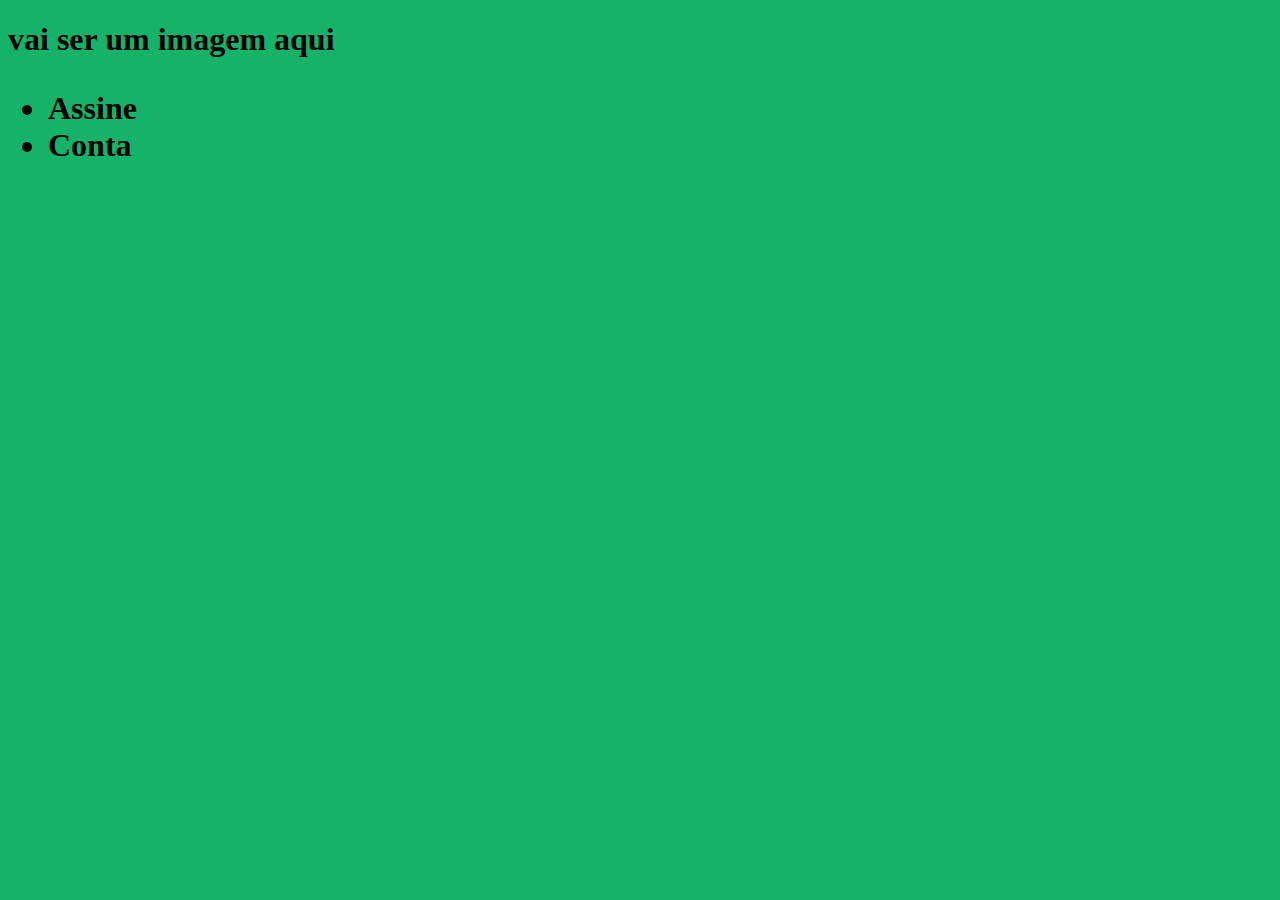
==== index.html @ c37d3c0d "Add files via upload" ====
<!DOCTYPE html>
<html lang="en">
<head>
    <meta charset="UTF-8">
    <meta http-equiv="X-UA-Compatible" content="IE=edge">
    <meta name="viewport" content="width=device-width, initial-scale=1.0">
    <title>Document</title>
    <link rel="stylesheet"
    href="style.css">
</head>
<body>
    <h1>
        vai ser um imagem aqui
        <ul>
            <li>Assine</li>
            <li>Conta</li>
        </ul>
    </h1>
</body>
</html>
---- style.css ----
body{
    background-color:#15b369 ;

}
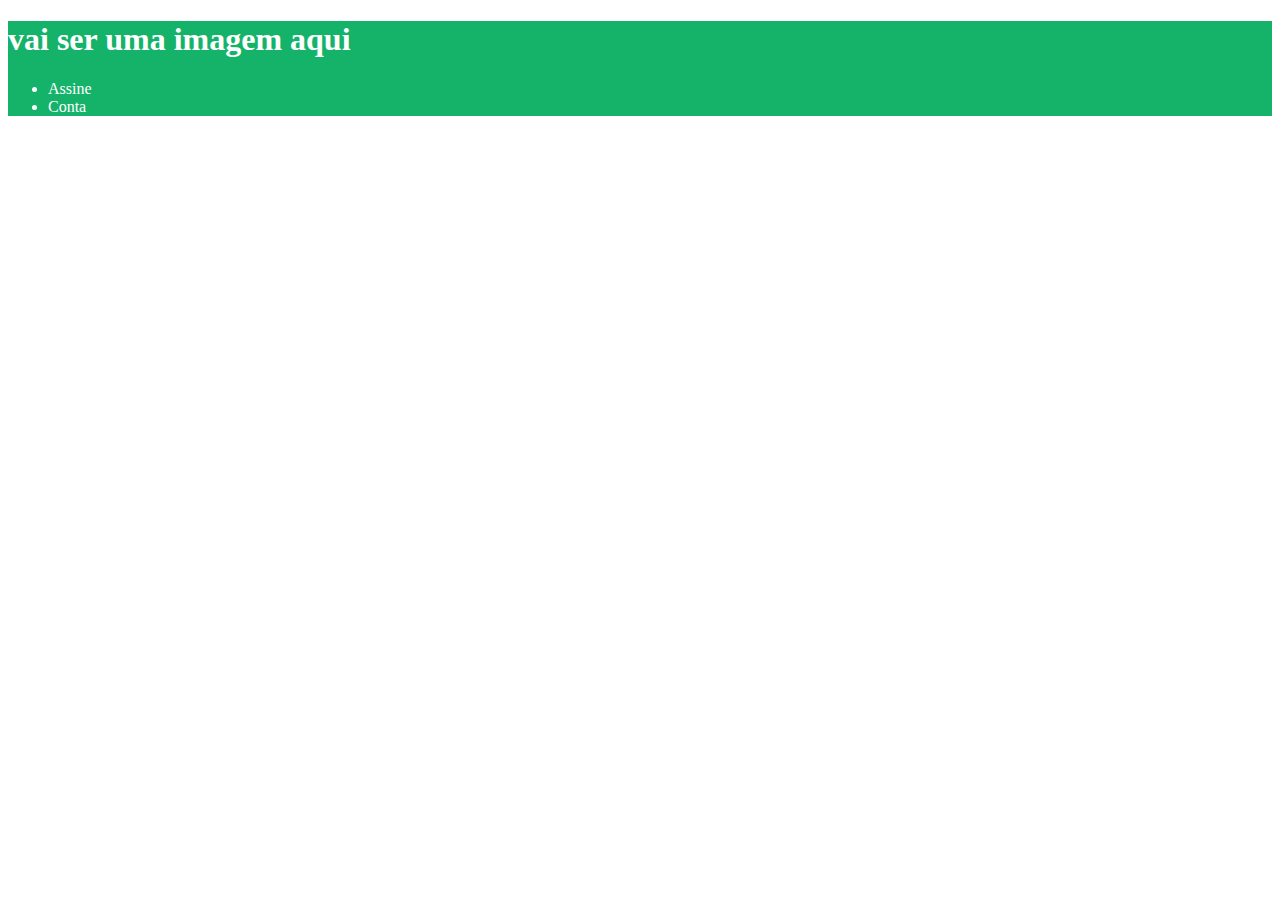
==== commit f17e571f: "Add files via upload" ====
--- a/index.html
+++ b/index.html
@@ -9,12 +9,12 @@
     href="style.css">
 </head>
 <body>
-    <h1>
-        vai ser um imagem aqui
+    <header> 
+    <h1>vai ser uma imagem aqui</h1>
         <ul>
             <li>Assine</li>
             <li>Conta</li>
         </ul>
-    </h1>
+</header>
 </body>
 </html>--- a/style.css
+++ b/style.css
@@ -1,4 +1,4 @@
-body{
+header{
     background-color:#15b369 ;
-
+color: white;
 }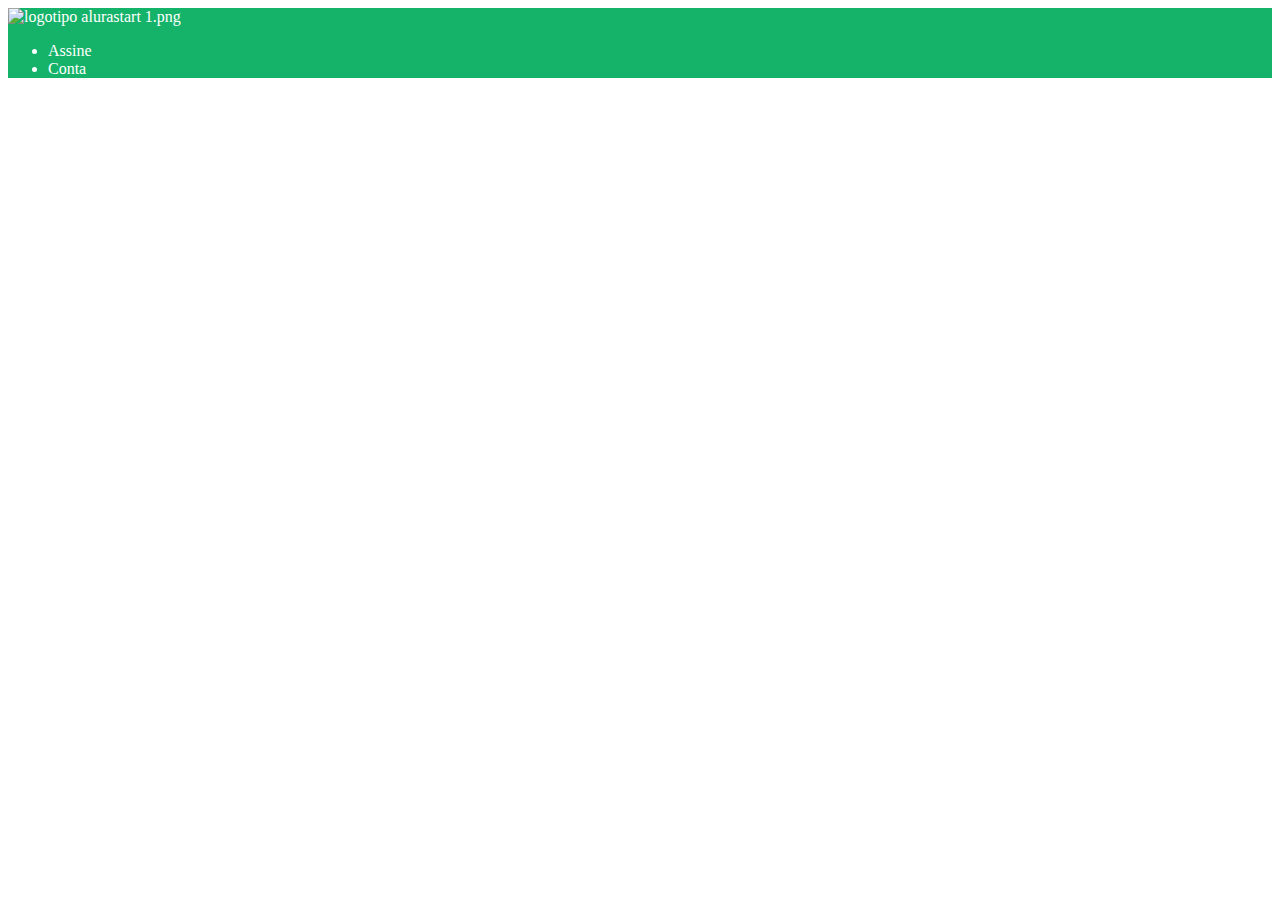
==== commit 870e57a3: "Update index.html" ====
--- a/index.html
+++ b/index.html
@@ -10,11 +10,11 @@
 </head>
 <body>
     <header> 
-    <h1>vai ser uma imagem aqui</h1>
+    <img src="./img/logotipo alurastart 1.png" alt="logotipo alurastart 1.png"> 
         <ul>
             <li>Assine</li>
             <li>Conta</li>
         </ul>
 </header>
 </body>
-</html>+</html>
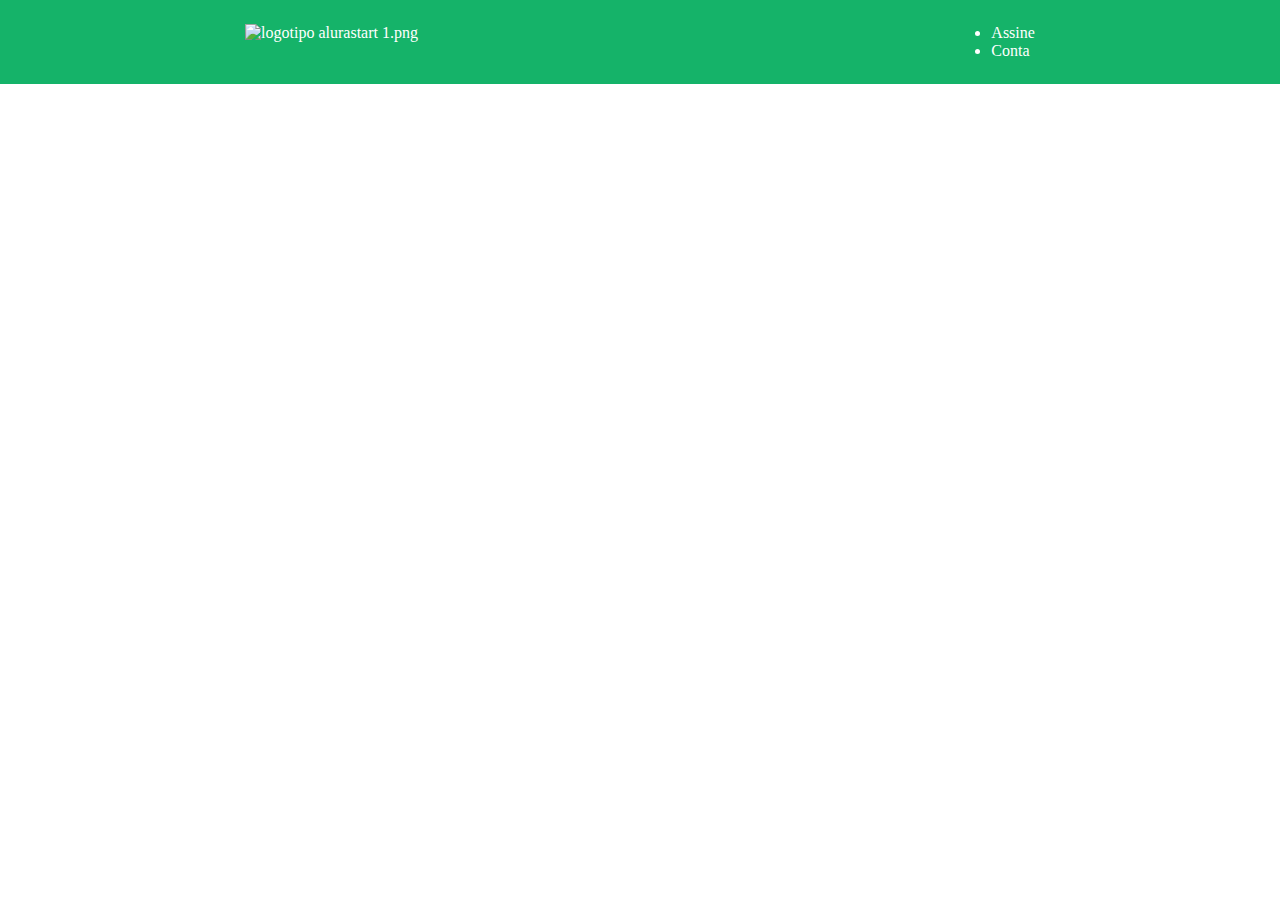
==== commit 89cc24ff: "Update index.html" ====
--- a/index.html
+++ b/index.html
@@ -9,11 +9,11 @@
     href="style.css">
 </head>
 <body>
-    <header> 
-    <img src="./img/logotipo alurastart 1.png" alt="logotipo alurastart 1.png"> 
-        <ul>
-            <li>Assine</li>
-            <li>Conta</li>
+    <header class="cabecalho">
+    <img class="cabecalho-imagem" src="./img/logotipo alurastart 1.png" alt="logotipo alurastart 1.png"> 
+        <ul class="cabecalho-lista-item"> 
+            <li class="cabecalho-lista-item">Assine</li>
+            <li class="cabecalho-lista-item">Conta</li>
         </ul>
 </header>
 </body>
--- a/style.css
+++ b/style.css
@@ -1,4 +1,23 @@
-header{
+.cabecalho{
     background-color:#15b369 ;
 color: white;
-}+display: flex;
+justify-content: space-around;
+padding: 24px 0;
+}
+
+.cabecalho-imagem{
+    width: 20%;
+}
+
+.cabecalho-item-lista{
+display: inline-block;
+margin: 0 16px;
+padding: 24px 0;
+font-siza: 24px;
+}
+
+* {
+margin: 0;
+padding: 0;
+}
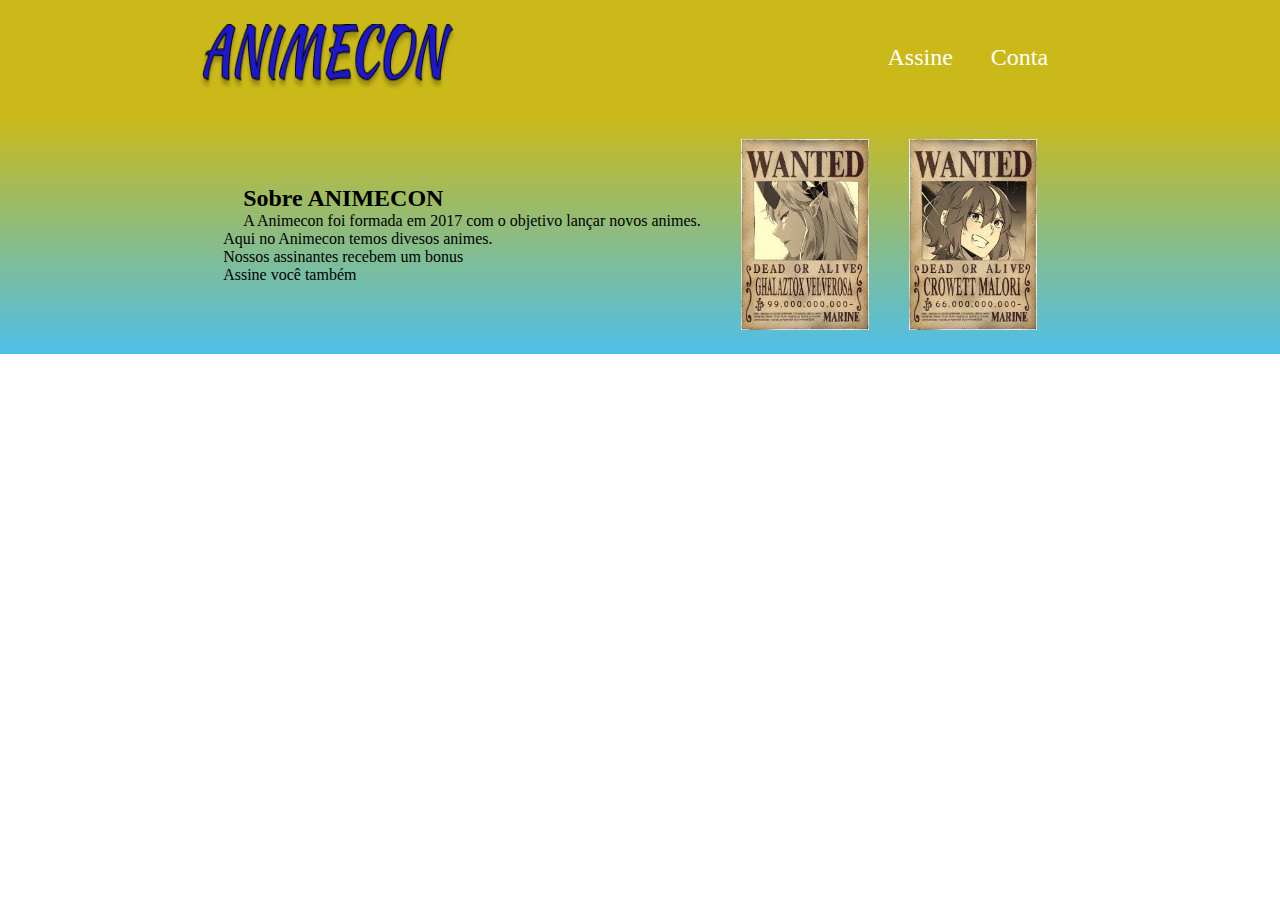
==== commit 772a6f2c: "Add files via upload" ====
--- a/index.html
+++ b/index.html
@@ -10,11 +10,22 @@
 </head>
 <body>
     <header class="cabecalho">
-    <img class="cabecalho-imagem" src="./img/logotipo alurastart 1.png" alt="logotipo alurastart 1.png"> 
+    <img class="cabecalho-imagem" src="./img/ANIMECON.png" alt="logotipo ANIMECON.png"> 
         <ul class="cabecalho-lista-item"> 
             <li class="cabecalho-lista-item">Assine</li>
             <li class="cabecalho-lista-item">Conta</li>
         </ul>
 </header>
+<section class="ANIMECON">
+    <div>
+        <h2 class="ANIMECON-title">Sobre ANIMECON</h2>
+        <p class="ANIMECON-title-um">A Animecon foi formada em 2017 com o objetivo lançar novos animes.</p>
+        <p class="ANIMECON-title-dois">Aqui no Animecon temos divesos animes.</p>
+        <p class="ANIMECON-title-tres">Nossos assinantes recebem um bonus</p>
+        <p class="ANIMECON-title-quatro">Assine você também</p>
+    </div>
+    <img class="recompensa-imagem" src="./img/recompensa.png" alt="">
+    <img class="recompensa-imagem" src="./img/recompensa 2.png" alt="">
+</section>
 </body>
 </html>
--- a/style.css
+++ b/style.css
@@ -1,5 +1,5 @@
 .cabecalho{
-    background-color:#15b369 ;
+    background-color:#CBB919 ;
 color: white;
 display: flex;
 justify-content: space-around;
@@ -10,14 +10,36 @@
     width: 20%;
 }
 
-.cabecalho-item-lista{
+.cabecalho-lista-item{
 display: inline-block;
 margin: 0 16px;
-padding: 24px 0;
-font-siza: 24px;
+padding: 10px 0;
+font-size: 24px;
 }
 
 * {
 margin: 0;
 padding: 0;
 }
+
+.ANIMECON{
+    background-image:linear-gradient(#CBB919, #4EBFE9) ;
+    color: black;
+    display: flex;
+    justify-content: center;
+    align-items:center;
+    padding: 24px 0;
+}
+
+.recompensa-imagem{
+    width: 10%;
+    padding: 0 20px;
+}
+
+.ANIMECON-title{
+    padding: 0 20px ;
+}
+
+.ANIMECON-title-um{
+    padding:0 20px;
+}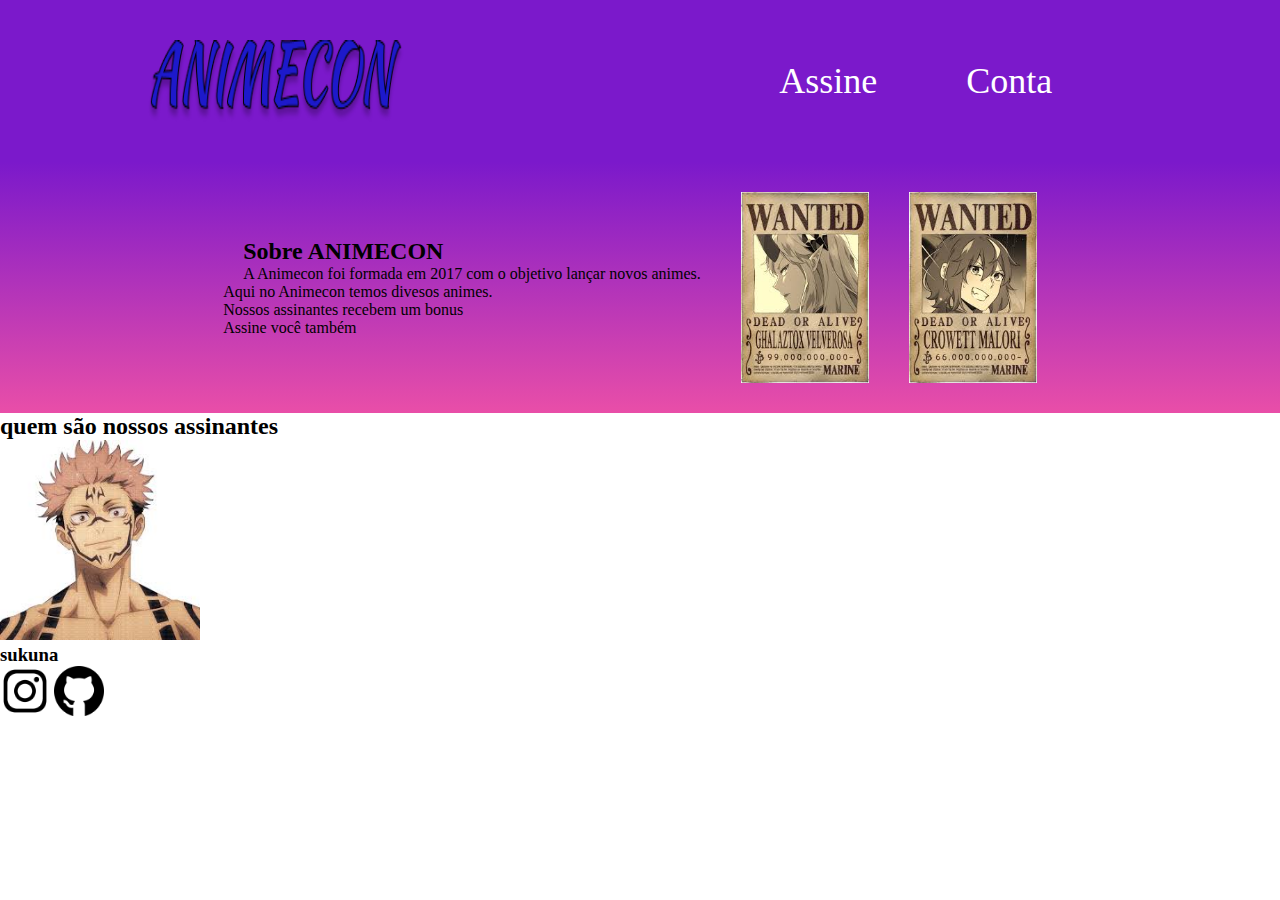
==== commit 379ba544: "Add files via upload" ====
--- a/index.html
+++ b/index.html
@@ -27,5 +27,12 @@
     <img class="recompensa-imagem" src="./img/recompensa.png" alt="">
     <img class="recompensa-imagem" src="./img/recompensa 2.png" alt="">
 </section>
+<section class="quem são nossos assinantes">
+    <h2 class="assinantes titulo">quem são nossos assinantes</h2>
+    <img class="assinantes-imagem" src="./img/sukuna.png" alt="">
+    <h3>sukuna</h3>
+    <img class="insta-imagem" src="./img/instagram.png" alt="">
+    <img class="github-imagem" src="./img/github.png" alt="">
+</section>
 </body>
 </html>
--- a/style.css
+++ b/style.css
@@ -1,9 +1,9 @@
 .cabecalho{
-    background-color:#CBB919 ;
+    background-color:#7b19cb ;
 color: white;
 display: flex;
 justify-content: space-around;
-padding: 24px 0;
+padding: 40px 0;
 }
 
 .cabecalho-imagem{
@@ -12,9 +12,9 @@
 
 .cabecalho-lista-item{
 display: inline-block;
-margin: 0 16px;
+margin: 0 40px;
 padding: 10px 0;
-font-size: 24px;
+font-size: 36px;
 }
 
 * {
@@ -23,12 +23,12 @@
 }
 
 .ANIMECON{
-    background-image:linear-gradient(#CBB919, #4EBFE9) ;
+    background-image:linear-gradient(#7b19cb, #e94ea8) ;
     color: black;
     display: flex;
     justify-content: center;
     align-items:center;
-    padding: 24px 0;
+    padding: 30px 0;
 }
 
 .recompensa-imagem{
@@ -42,4 +42,16 @@
 
 .ANIMECON-title-um{
     padding:0 20px;
+}
+
+.assinantes-imagem{
+    width: 200px;
+}
+
+.insta-imagem{
+    width: 50px;
+}
+
+.github-imagem{
+    width: 50px;
 }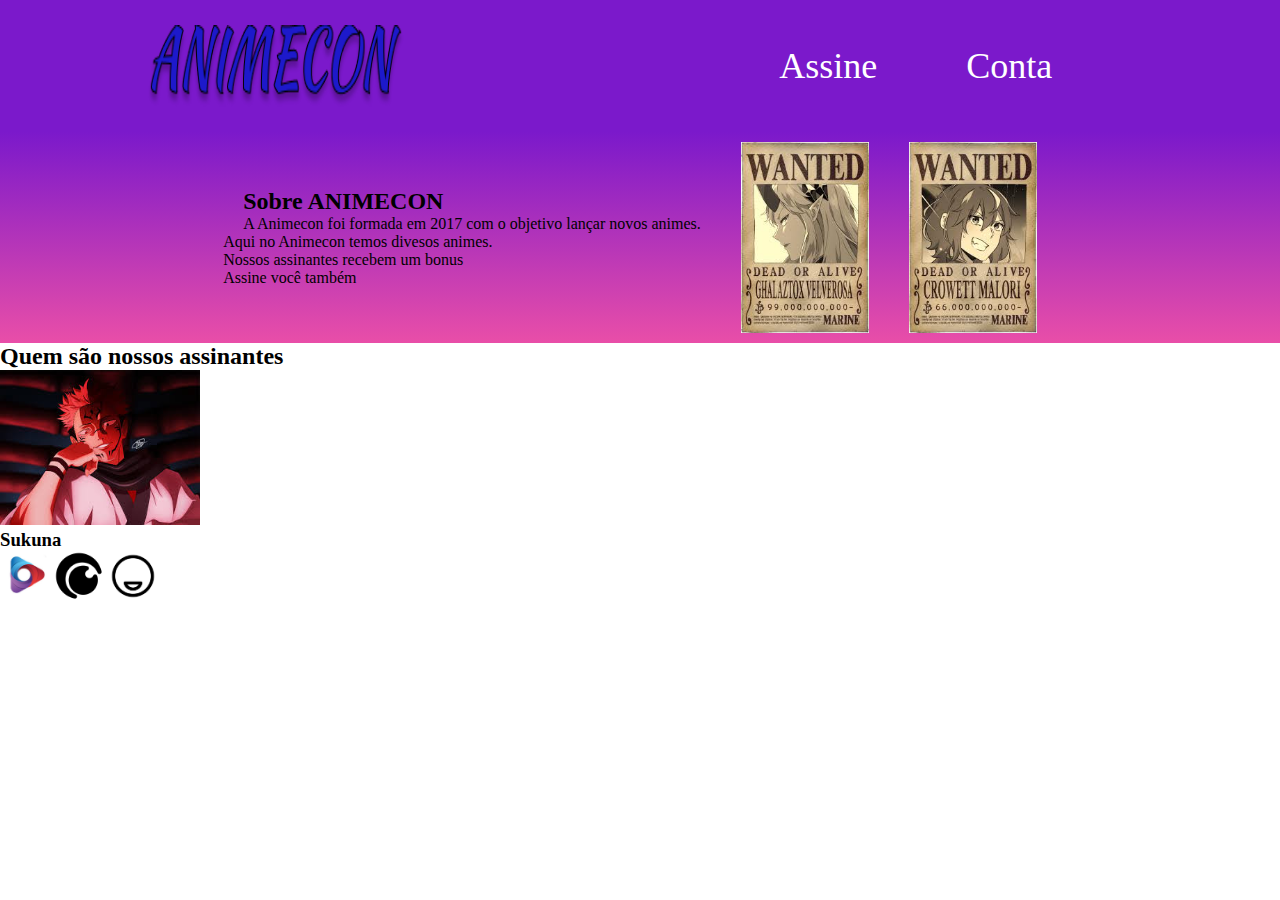
==== commit 822bd187: "Add files via upload" ====
--- a/index.html
+++ b/index.html
@@ -27,12 +27,13 @@
     <img class="recompensa-imagem" src="./img/recompensa.png" alt="">
     <img class="recompensa-imagem" src="./img/recompensa 2.png" alt="">
 </section>
-<section class="quem são nossos assinantes">
-    <h2 class="assinantes titulo">quem são nossos assinantes</h2>
+<section class="Quem são nossos assinantes">
+    <h2 class="assinantes titulo">Quem são nossos assinantes</h2>
     <img class="assinantes-imagem" src="./img/sukuna.png" alt="">
-    <h3>sukuna</h3>
-    <img class="insta-imagem" src="./img/instagram.png" alt="">
-    <img class="github-imagem" src="./img/github.png" alt="">
+    <h3>Sukuna</h3>
+    <img class="animetv-imagem" src="./img/animetv.png" alt="">
+    <img class="crunchy-imagem" src="./img/crunchy.png" alt="">
+    <img class="funimation-imagem" src="./img/funimation.png" alt="">
 </section>
 </body>
 </html>
--- a/style.css
+++ b/style.css
@@ -3,7 +3,7 @@
 color: white;
 display: flex;
 justify-content: space-around;
-padding: 40px 0;
+padding: 25px 0;
 }
 
 .cabecalho-imagem{
@@ -28,7 +28,7 @@
     display: flex;
     justify-content: center;
     align-items:center;
-    padding: 30px 0;
+    padding: 10px 0;
 }
 
 .recompensa-imagem{
@@ -48,10 +48,14 @@
     width: 200px;
 }
 
-.insta-imagem{
+.crunchy-imagem{
     width: 50px;
 }
 
-.github-imagem{
+.animetv-imagem{
     width: 50px;
-}+}
+
+.funimation-imagem{
+    width: 50px;
+}
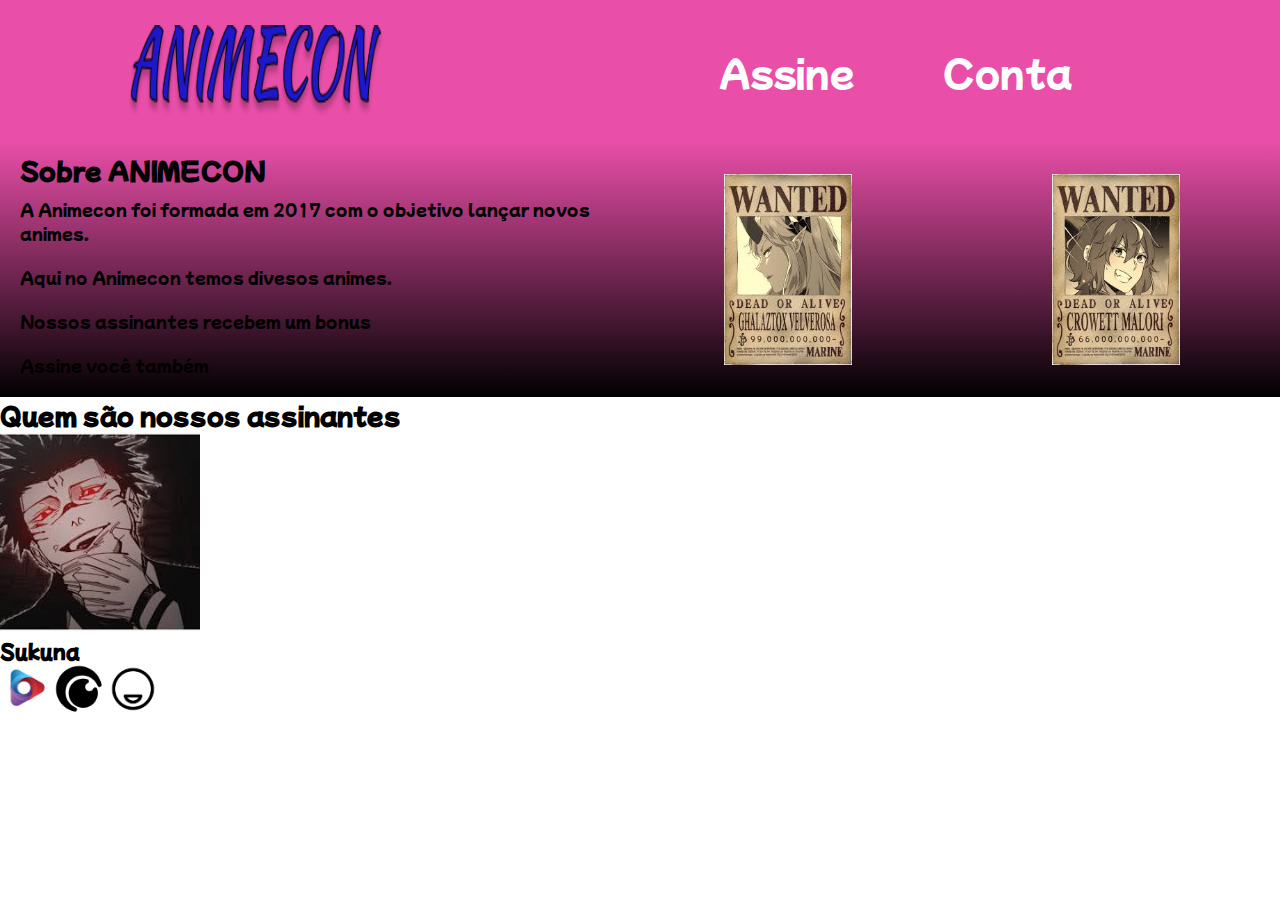
==== commit bb5eba96: "Add files via upload" ====
--- a/index.html
+++ b/index.html
@@ -7,6 +7,9 @@
     <title>Document</title>
     <link rel="stylesheet"
     href="style.css">
+    <link rel="preconnect" href="https://fonts.googleapis.com">
+    <link rel="preconnect" href="https://fonts.gstatic.com" crossorigin>
+    <link href="https://fonts.googleapis.com/css2?family=Mochiy+Pop+One&display=swap" rel="stylesheet">
 </head>
 <body>
     <header class="cabecalho">
@@ -29,11 +32,14 @@
 </section>
 <section class="Quem são nossos assinantes">
     <h2 class="assinantes titulo">Quem são nossos assinantes</h2>
-    <img class="assinantes-imagem" src="./img/sukuna.png" alt="">
+    <img class="assinantes-imagem" src="./img/Sukuna.png" alt="">
     <h3>Sukuna</h3>
     <img class="animetv-imagem" src="./img/animetv.png" alt="">
     <img class="crunchy-imagem" src="./img/crunchy.png" alt="">
     <img class="funimation-imagem" src="./img/funimation.png" alt="">
+    <div>
+
+    </div>
 </section>
 </body>
 </html>
--- a/style.css
+++ b/style.css
@@ -1,5 +1,5 @@
 .cabecalho{
-    background-color:#7b19cb ;
+    background-color:#e94ea8 ;
 color: white;
 display: flex;
 justify-content: space-around;
@@ -17,13 +17,18 @@
 font-size: 36px;
 }
 
+body{
+    font-family: "Mochiy Pop One",sans-serif ;
+}
+
+
 * {
 margin: 0;
 padding: 0;
 }
 
 .ANIMECON{
-    background-image:linear-gradient(#7b19cb, #e94ea8) ;
+    background-image:linear-gradient(#e94ea8, #000000) ;
     color: black;
     display: flex;
     justify-content: center;
@@ -33,7 +38,7 @@
 
 .recompensa-imagem{
     width: 10%;
-    padding: 0 20px;
+    padding: 0 100px;
 }
 
 .ANIMECON-title{
@@ -41,7 +46,16 @@
 }
 
 .ANIMECON-title-um{
-    padding:0 20px;
+    padding:10px 20px;
+}
+.ANIMECON-title-dois{
+    padding: 10px 20px;
+}
+.ANIMECON-title-tres{
+    padding: 10px 20px;
+}
+.ANIMECON-title-quatro{
+    padding: 10px 20px;
 }
 
 .assinantes-imagem{
